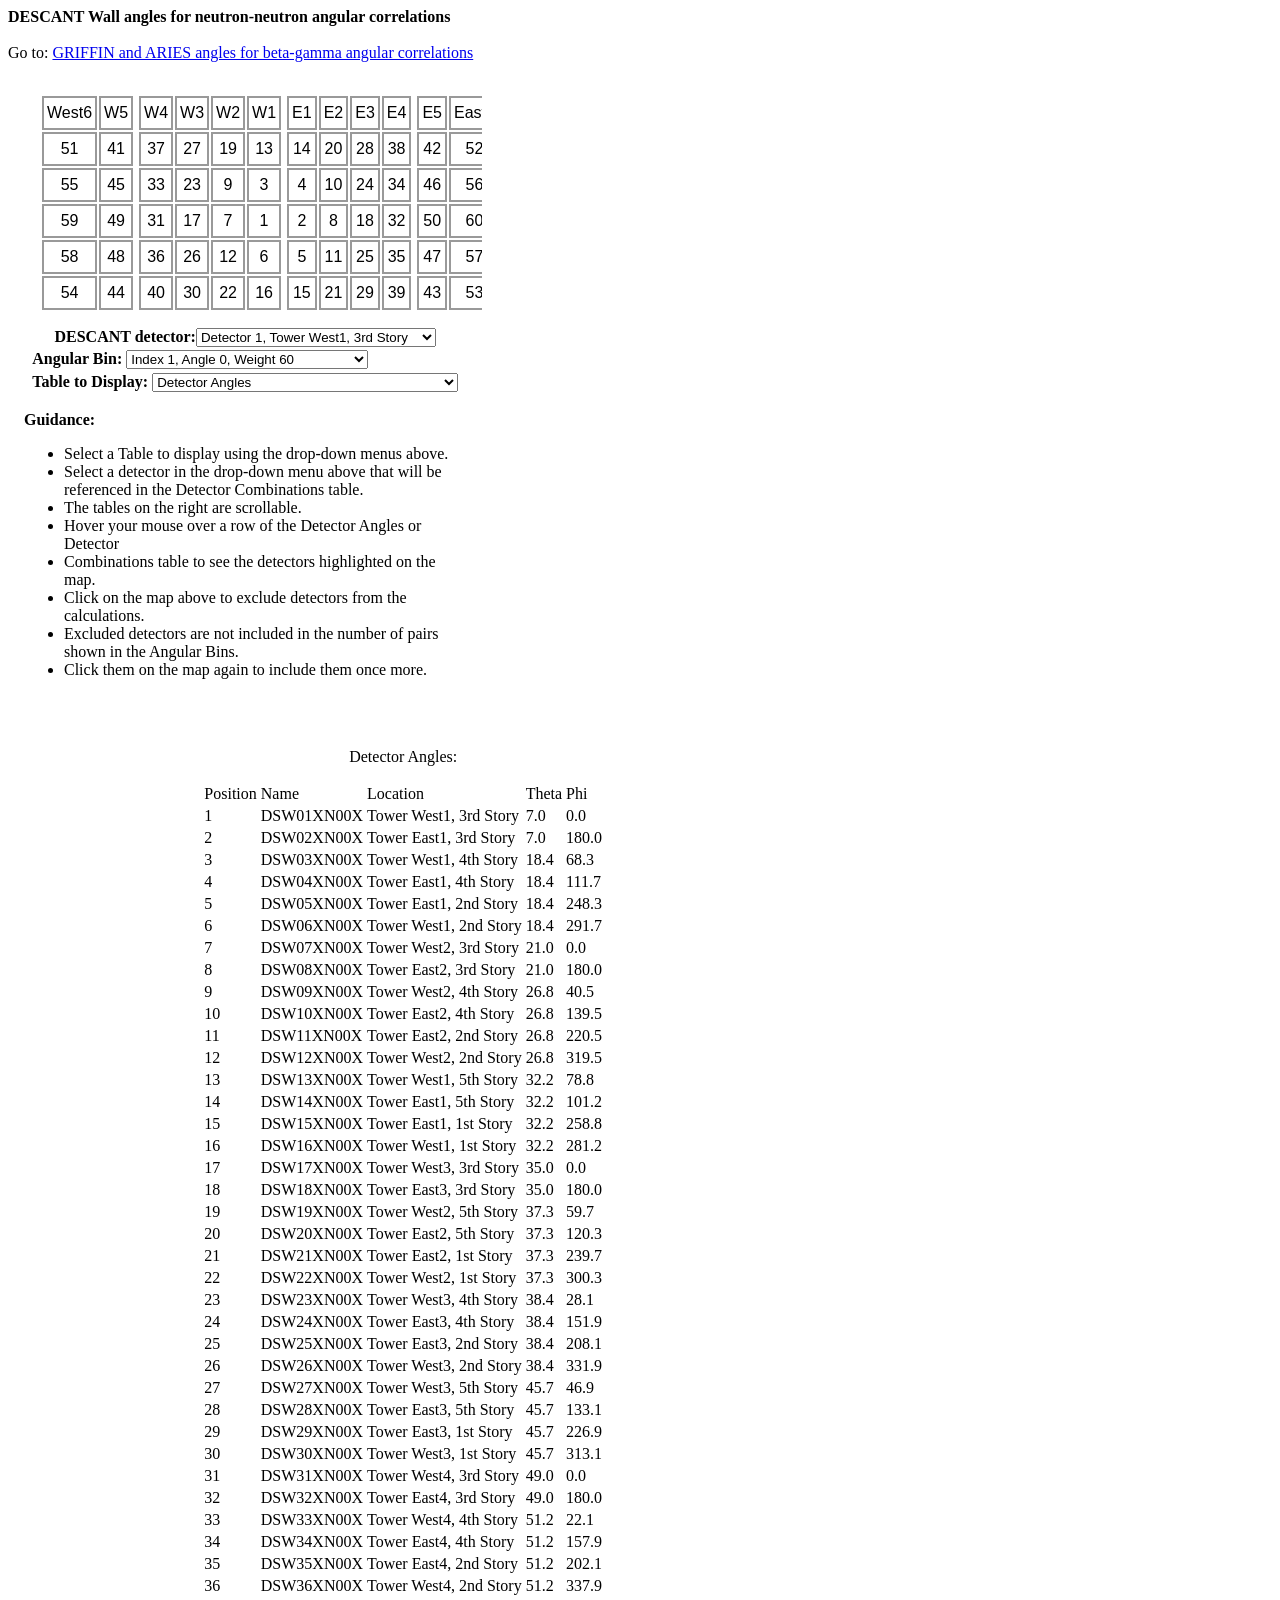
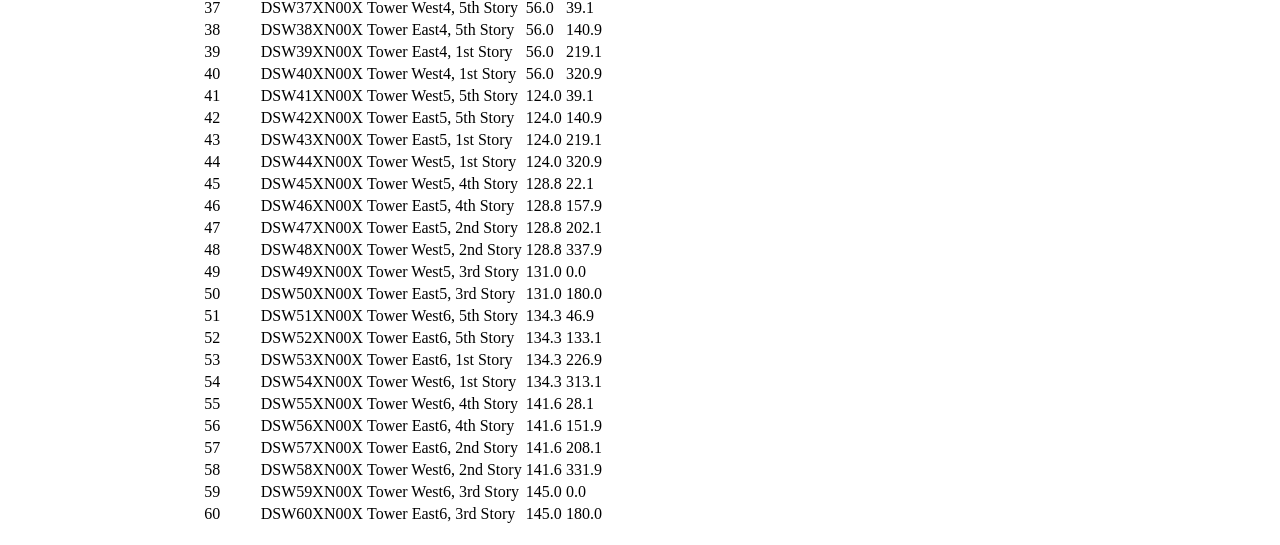
==== descantWall-angle-mapper.html @ cf995224 "Add files via upload Initial commit." ====
<html>
    <head>
        <title>GRIFFIN Array angles</title>

        <link rel="stylesheet" href="descantWall-angle-mapper.css">
    </head>

    <body>
        <div id='header'><b>DESCANT Wall angles for neutron-neutron angular correlations</b></div>
	  <br>
<div>Go to: <a href="https://adamgarnsworthy.github.io/griffin-aries-angle-mapper/griffin-aries-angle-mapper.html">GRIFFIN and ARIES angles for beta-gamma angular correlations</a></div>

	<div id=ContainerDivMap>
	  <table id="MapTable" class="crystalMap" align="center"></table>

	<table align="center">
	    <label for="crystalSelector" class="right inline"><b>DESCANT detector:</b></label>
	    <select id="crystalSelector" onchange="PlotTables()">
	    </select>
	  </td></tr>
	<tr><td align="left">
	    <label for="angleSelector" class="right inline"><b>Angular Bin:</b></label>
	    <select id="angleSelector" onchange="PlotTables()">
	    </select>
	  </td></tr>
	<tr><td align="left">
	    <label for="tableSelector" class="right inline"><b>Table to Display:</b></label>
	    <select id="tableSelector" onchange="PlotTables()">
	      <option value="crystals">Detector Angles</option>
	      <option value="combinations">Detector Combinations</option>
	      <option value="angles">Angular Bins</option>
	      <option value="angle-combinations">Detector Combinations for a specific angular bin</option>
	    </select>
	  </td></tr>
	</table>

	<p id="instructions" align="left">
	<b>Guidance:</b><br>
	<ul align="left">
	<li>Select a Table to display using the drop-down
	menus above.</li>
	<li>Select a detector in the drop-down menu above that will be
	referenced in the Detector Combinations table.</li>
	<li>The tables on the right are scrollable.</li>
	<li>Hover your mouse over a row of the Detector Angles or Detector
	<li>Combinations table to see the detectors highlighted on the map.</li>
        <li>Click on the map above to exclude detectors from the calculations.</li>
	<li>Excluded detectors are not included in the number of pairs shown in
	the Angular Bins.</li>
	<li>Click them on the map again to include them once more.</li>
        </ul>
	</p>
	</div>

      <div id="ContainerDivTable">
	<p id="TableTitle"></p>
	<table id="MultiTable" align="center"></table>
	</div>
      </div>

      <div id='footer'></div>

      <script src="descantWall-angle-mapper.js" type="text/javascript"></script>

    </body>
</html>
---- descantWall-angle-mapper.css ----
body {
  background-color: #FFFFFF;
}

#ContainerDivMap {
  width: 35%;
  margin: auto;
  position:sticky;
  top: 5px;
  left: 0px;
  background-color: #FFFFFF;
  padding: 1em;
  border-radius: 1em;
  display: inline-block; 
  vertical-align:top;
  text-align: center;
  overflow: scroll;
}

#ContainerDivTable {
  width: 60%;
  margin: auto;
  position:relative;
  top: 5px;
  right: 0px;
  background-color: #FFFFFF;
  padding: 1em;
  border-radius: 1em;
  display: inline-block; 
  vertical-align:middle;
  text-align: center;
  overflow: scroll;
}
table.crystalMap {
      font: 1em/1.5em Helvetica, sans-serif;
      border: none;
      margin: 1em 1em 1em 1em;
    }
    td {
     border: none;
    }
    td.crystal  {
     border: 2px solid #999;
     padding: 3px;
     vertical-align: middle; 
     text-align: center;
    }
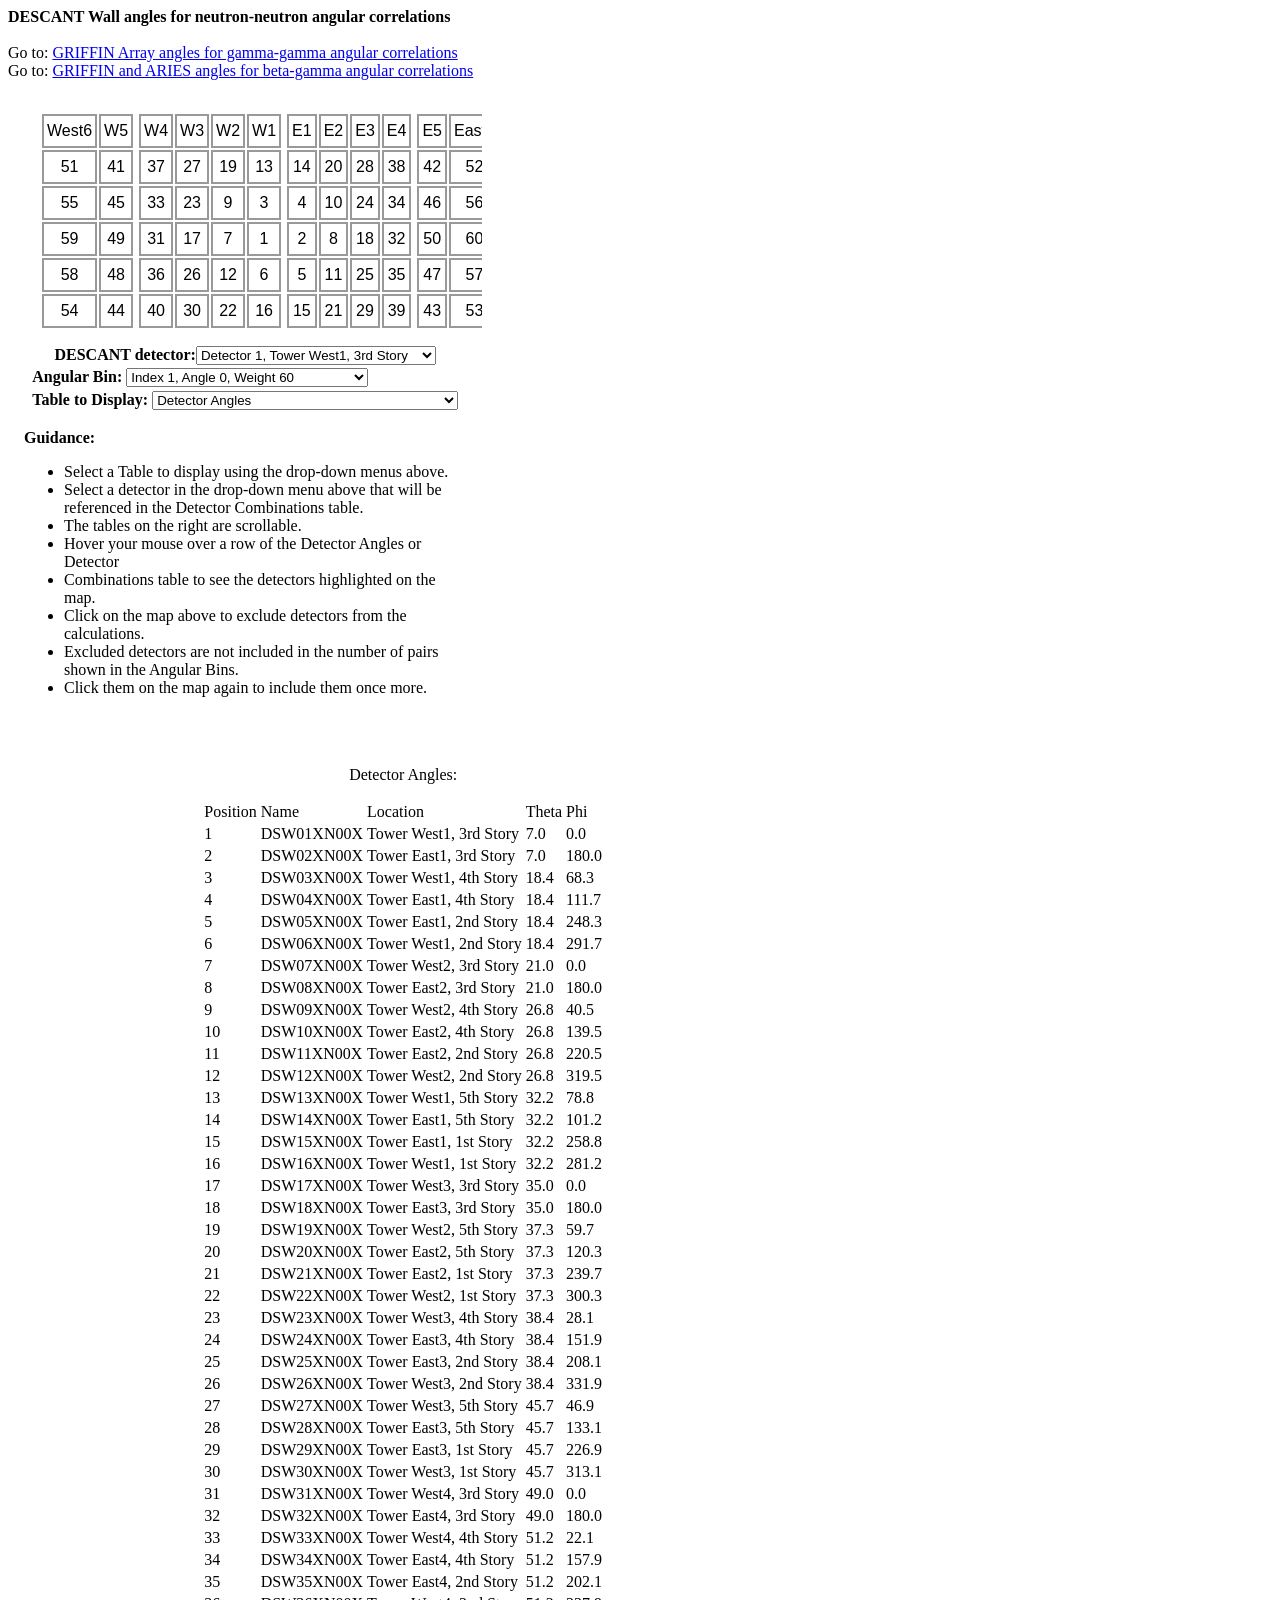
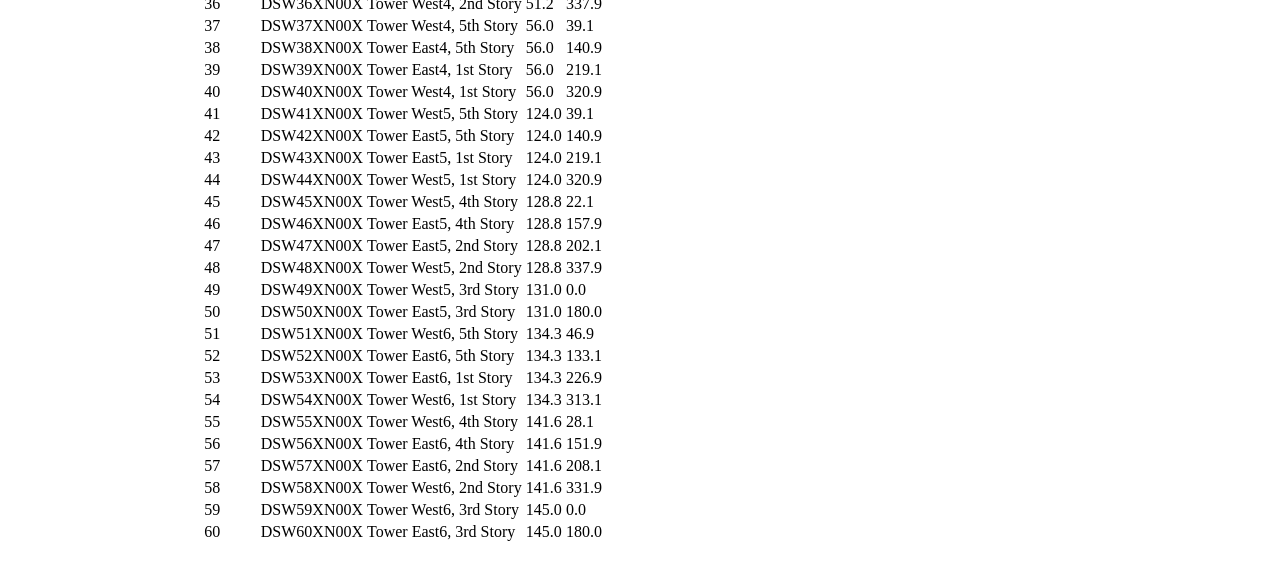
==== commit 36ba5c74: "Update descantWall-angle-mapper.html Added link to the basic ge-ge page" ====
--- a/descantWall-angle-mapper.html
+++ b/descantWall-angle-mapper.html
@@ -8,6 +8,7 @@
     <body>
         <div id='header'><b>DESCANT Wall angles for neutron-neutron angular correlations</b></div>
 	  <br>
+<div>Go to: <a href="https://adamgarnsworthy.github.io/griffin-angle-mapper/griffin-angle-mapper.html">GRIFFIN Array angles for gamma-gamma angular correlations</a></div>
 <div>Go to: <a href="https://adamgarnsworthy.github.io/griffin-aries-angle-mapper/griffin-aries-angle-mapper.html">GRIFFIN and ARIES angles for beta-gamma angular correlations</a></div>
 
 	<div id=ContainerDivMap>
